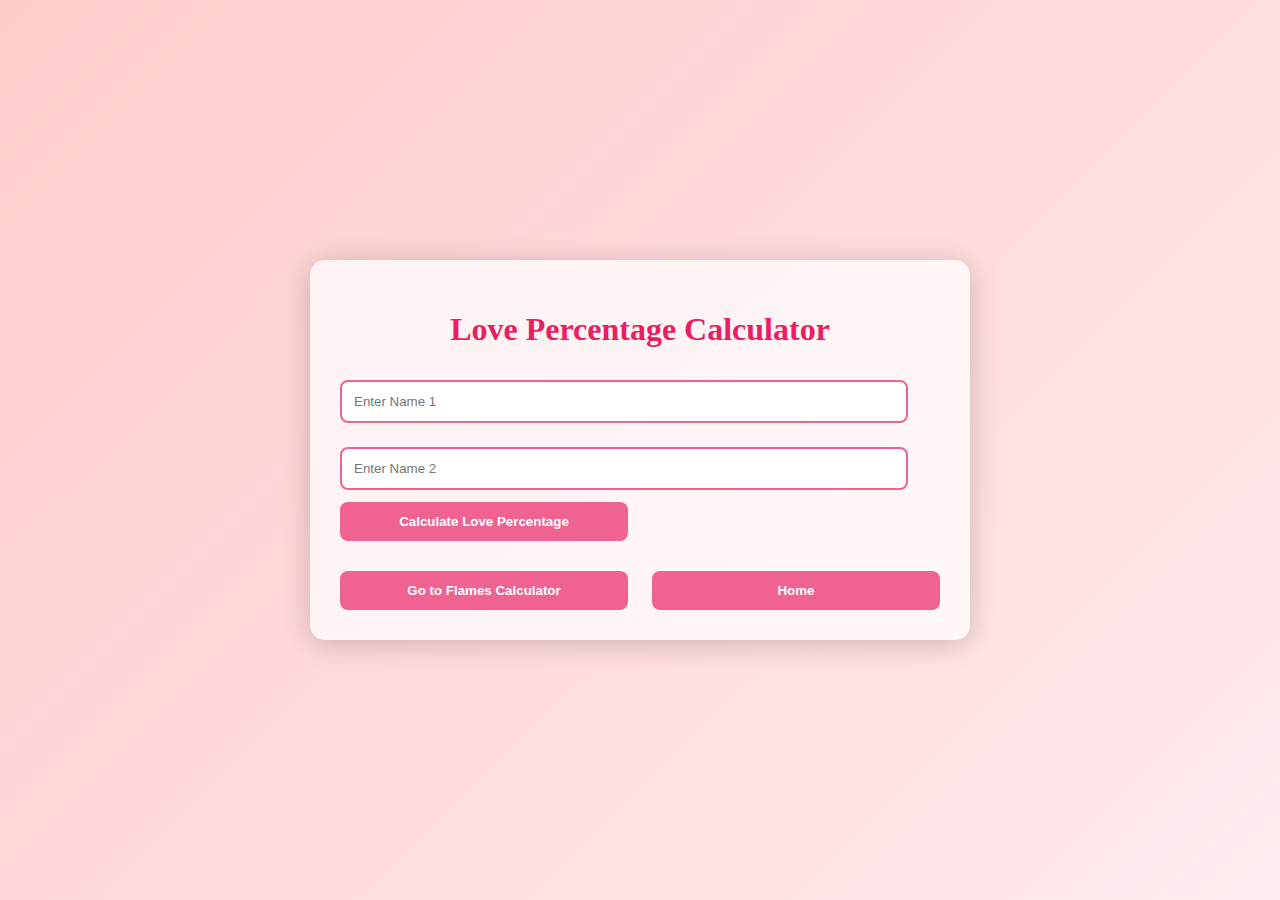
==== love_calculator.html @ 44ff497a "first commit" ====
<!DOCTYPE html>
<html lang="en">
<head>
    <meta charset="UTF-8">
    <meta name="viewport" content="width=device-width, initial-scale=1.0">
    <title>Love Percentage Calculator</title>
    <link rel="stylesheet" href="./style.css">
</head>
<body>
    <div class="container">
        <h1>Love Percentage Calculator</h1>
        <form id="loveForm">
            <input type="text" id="name1" placeholder="Enter Name 1" required>
            <input type="text" id="name2" placeholder="Enter Name 2" required>
            <button type="submit">Calculate Love Percentage</button>
        </form>
        <div id="loveResult" class="result"></div>
        <div class="nav-buttons">
            <button onclick="location.href='flames_calculator.html'">Go to Flames Calculator</button>
            <button onclick="location.href='index.html'">Home</button>
        </div>
    </div>
    <script src="./love_calculator.js"></script>
</body>
</html>
---- style.css ----
body {
    font-family: 'Georgia', serif; /* Changed font for a more romantic feel */
    background: linear-gradient(135deg, #ffcccb, #ffebee); /* Soft pink gradient background */
    color: #333;
    margin: 0;
    padding: 0;
    display: flex; /* Use flexbox for centering */
    align-items: center; /* Center vertically */
    justify-content: center; /* Center horizontally */
    height: 100vh; /* Full viewport height */
}

.container {
    max-width: 600px;
    margin: 20px auto; /* Center the container */
    padding: 30px; /* Increased padding for a spacious feel */
    background: rgba(255, 255, 255, 0.7); /* Slightly more transparent */
    border-radius: 15px; /* Rounded corners */
    box-shadow: 0 4px 30px rgba(0, 0, 0, 0.2);
    animation: slideIn 0.5s ease-out; /* Slide in animation */
    position: relative; /* Enable positioning for reflection */
    overflow: hidden; /* Hide overflow for reflection */
}

/* Add the mirror effect */
.container::after {
    content: ""; /* Empty content for the reflection */
    position: absolute; /* Position it absolutely within the container */
    bottom: -50%; /* Position it below the bottom of the container */
    left: 0; /* Align to the left */
    width: 100%; /* Full width */
    height: 50%; /* Half height for the reflection */
    background: rgba(255, 255, 255, 0.5); /* Slightly more transparent background for reflection */
    filter: blur(10px); /* Blur for a soft reflection effect */
    transform: scaleY(-1); /* Flip vertically */
    z-index: -1; /* Send behind the content */
    opacity: 0.5; /* Opacity for the reflection */
}

/* Optional: Add some transition effect to the container */
.container:hover {
    box-shadow: 0 8px 60px rgba(0, 0, 0, 0.3); /* Enhanced shadow on hover */
}


h1 {
    text-align: center;
    margin-bottom: 20px;
    color: #e91e63; /* Romantic pink color for headings */
    animation: fadeIn 1s, pulse 1.5s infinite; /* Fade in and pulse animations */
}

input {
    width: 90%;
    padding: 12px; /* Increased padding for a more comfortable input */
    margin: 12px 0; /* More spacing between inputs */
    border: 2px solid #f06292; /* Soft pink border */
    border-radius: 8px; /* More rounded corners */
    transition: border-color 0.3s, transform 0.2s; /* Add transform for subtle effect */
}

input:focus {
    border-color: #e91e63; /* Darker pink when focused */
    outline: none;
    transform: scale(1.02); /* Slightly enlarge on focus */
}

button {
    width: 48%;
    padding: 12px;
    background: #f06292; /* Soft pink background */
    color: white;
    border: none;
    border-radius: 8px; /* Rounded corners */
    cursor: pointer;
    transition: background 0.3s, transform 0.3s;
    font-weight: bold; /* Make button text bold */
}

button:hover {
    background: #e91e63; /* Darker pink on hover */
    transform: scale(1.05); /* Slightly enlarge on hover */
}

.nav-buttons {
    display: flex;
    justify-content: space-between;
    margin-top: 30px; /* More spacing above navigation buttons */
}

.result {
    text-align: center;
    margin: 30px 0;
    font-size: 28px; /* Slightly larger font for results */
    color: #d81b60; /* Romantic dark pink color for results */
    opacity: 0;
    transition: opacity 0.5s ease-in-out, transform 0.5s; /* Add transform for effect */
    transform: translateY(20px); /* Start slightly lower */
}

.result.show {
    opacity: 1; /* Fade in effect */
    transform: translateY(0); /* Move to original position */
}

@keyframes fadeIn {
    from { opacity: 0; }
    to { opacity: 1; }
}

@keyframes slideIn {
    from { transform: translateY(-20px); opacity: 0; }
    to { transform: translateY(0); opacity: 1; }
}

@keyframes pulse {
    0%, 100% {
        transform: scale(1);
    }
    50% {
        transform: scale(1.05);
    }
}
.gif-container {
    margin-top: 20px; /* Spacing above the GIF */
    text-align: center; /* Center the GIF */
}

.gif-container img {
    max-width: 100%; /* Responsive GIF */
    border-radius: 10px; /* Optional rounding */
}
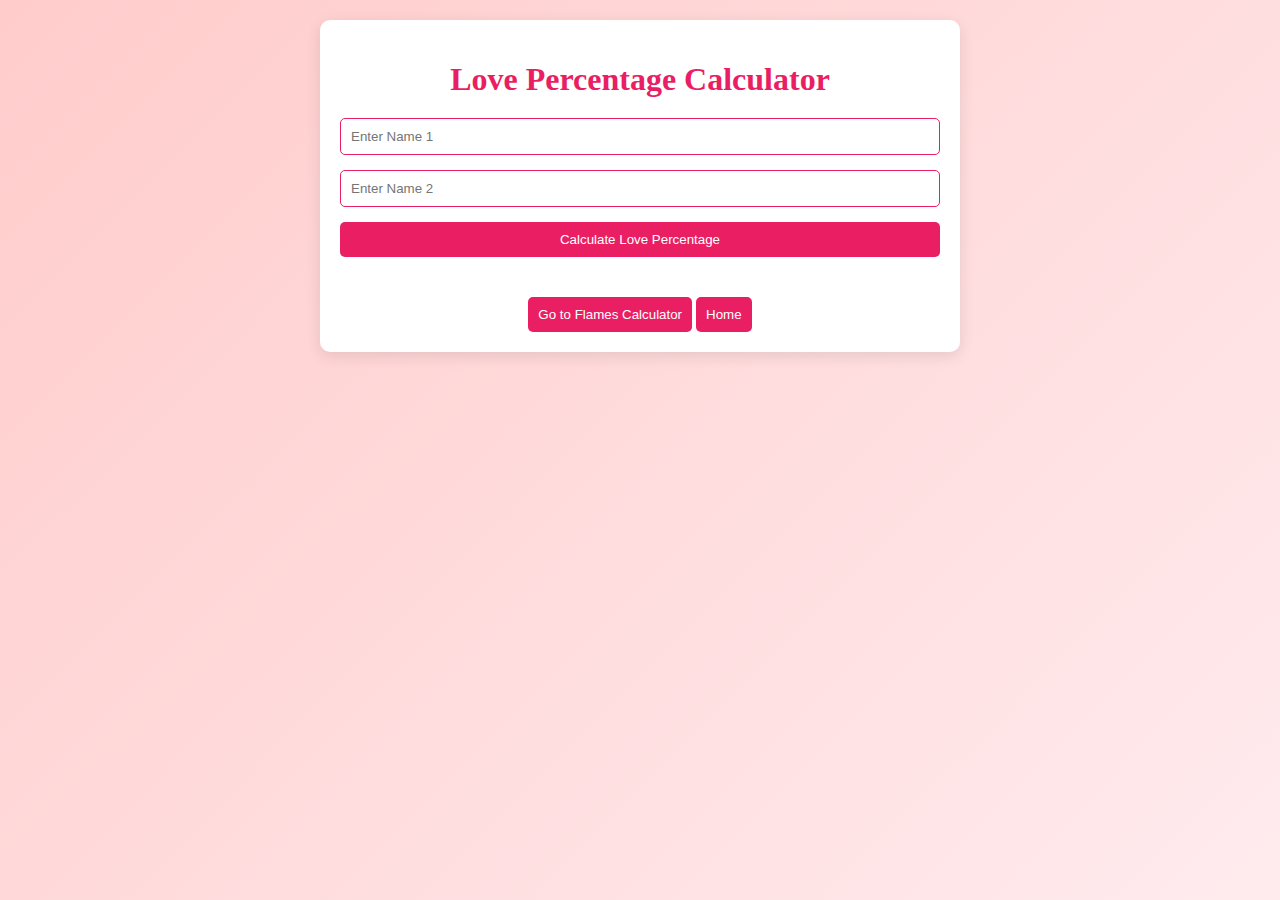
==== commit 339c0387: "Updated file to reflect new changes" ====
--- a/style.css
+++ b/style.css
@@ -1,133 +1,97 @@
 body {
-    font-family: 'Georgia', serif; /* Changed font for a more romantic feel */
-    background: linear-gradient(135deg, #ffcccb, #ffebee); /* Soft pink gradient background */
+    font-family: 'Georgia', serif;
+    background: linear-gradient(135deg, #ffcccb, #ffebee);
     color: #333;
     margin: 0;
     padding: 0;
-    display: flex; /* Use flexbox for centering */
-    align-items: center; /* Center vertically */
-    justify-content: center; /* Center horizontally */
-    height: 100vh; /* Full viewport height */
+    display: flex;
+    justify-content: center;
+    align-items: flex-start; /* Adjusted to allow content to overflow and scroll */
+    height: 100%; /* Ensure the body takes full height */
+    min-height: 100vh;
+    overflow-y: scroll; /* Enable scrolling on the Y-axis */
+    scrollbar-width: thick; /* Increase scrollbar width for Firefox */
+    scrollbar-color: #e91e63 #ffebee; /* Customize scrollbar colors */
 }
 
 .container {
+    text-align: center;
+    background: #fff;
+    border-radius: 10px;
+    padding: 20px;
+    box-shadow: 0 4px 15px rgba(0, 0, 0, 0.1);
+    width: 90%;
     max-width: 600px;
-    margin: 20px auto; /* Center the container */
-    padding: 30px; /* Increased padding for a spacious feel */
-    background: rgba(255, 255, 255, 0.7); /* Slightly more transparent */
-    border-radius: 15px; /* Rounded corners */
-    box-shadow: 0 4px 30px rgba(0, 0, 0, 0.2);
-    animation: slideIn 0.5s ease-out; /* Slide in animation */
-    position: relative; /* Enable positioning for reflection */
-    overflow: hidden; /* Hide overflow for reflection */
+    margin: 20px 0; /* Add margin to give space for scrolling */
 }
 
-/* Add the mirror effect */
-.container::after {
-    content: ""; /* Empty content for the reflection */
-    position: absolute; /* Position it absolutely within the container */
-    bottom: -50%; /* Position it below the bottom of the container */
-    left: 0; /* Align to the left */
-    width: 100%; /* Full width */
-    height: 50%; /* Half height for the reflection */
-    background: rgba(255, 255, 255, 0.5); /* Slightly more transparent background for reflection */
-    filter: blur(10px); /* Blur for a soft reflection effect */
-    transform: scaleY(-1); /* Flip vertically */
-    z-index: -1; /* Send behind the content */
-    opacity: 0.5; /* Opacity for the reflection */
+::-webkit-scrollbar {
+    width: 16px; /* Increase scrollbar width for Webkit browsers (Chrome, Edge, Safari) */
 }
 
-/* Optional: Add some transition effect to the container */
-.container:hover {
-    box-shadow: 0 8px 60px rgba(0, 0, 0, 0.3); /* Enhanced shadow on hover */
+::-webkit-scrollbar-track {
+    background: #ffebee; /* Track color */
+}
+
+::-webkit-scrollbar-thumb {
+    background-color: #e91e63; /* Scrollbar thumb color */
+    border-radius: 10px; /* Round the thumb */
+    border: 3px solid #ffebee; /* Add border to give a spaced look */
 }
 
 
 h1 {
-    text-align: center;
     margin-bottom: 20px;
-    color: #e91e63; /* Romantic pink color for headings */
-    animation: fadeIn 1s, pulse 1.5s infinite; /* Fade in and pulse animations */
+    color: #e91e63; /* Change color to match theme */
+}
+
+form {
+    display: flex;
+    flex-direction: column;
+    gap: 15px;
 }
 
 input {
-    width: 90%;
-    padding: 12px; /* Increased padding for a more comfortable input */
-    margin: 12px 0; /* More spacing between inputs */
-    border: 2px solid #f06292; /* Soft pink border */
-    border-radius: 8px; /* More rounded corners */
-    transition: border-color 0.3s, transform 0.2s; /* Add transform for subtle effect */
-}
-
-input:focus {
-    border-color: #e91e63; /* Darker pink when focused */
+    padding: 10px;
+    border: 1px solid #e91e63; /* Border color to match theme */
+    border-radius: 5px;
     outline: none;
-    transform: scale(1.02); /* Slightly enlarge on focus */
 }
 
 button {
-    width: 48%;
-    padding: 12px;
-    background: #f06292; /* Soft pink background */
+    padding: 10px;
+    background-color: #e91e63; /* Button color to match theme */
     color: white;
     border: none;
-    border-radius: 8px; /* Rounded corners */
+    border-radius: 5px;
     cursor: pointer;
-    transition: background 0.3s, transform 0.3s;
-    font-weight: bold; /* Make button text bold */
+    transition: background 0.3s ease;
 }
 
 button:hover {
-    background: #e91e63; /* Darker pink on hover */
-    transform: scale(1.05); /* Slightly enlarge on hover */
-}
-
-.nav-buttons {
-    display: flex;
-    justify-content: space-between;
-    margin-top: 30px; /* More spacing above navigation buttons */
+    background-color: #d81b60; /* Darker shade on hover */
 }
 
 .result {
-    text-align: center;
-    margin: 30px 0;
-    font-size: 28px; /* Slightly larger font for results */
-    color: #d81b60; /* Romantic dark pink color for results */
+    margin-top: 20px;
+    font-size: 20px;
+    font-weight: bold;
     opacity: 0;
-    transition: opacity 0.5s ease-in-out, transform 0.5s; /* Add transform for effect */
-    transform: translateY(20px); /* Start slightly lower */
+    transition: opacity 0.5s ease;
 }
 
 .result.show {
-    opacity: 1; /* Fade in effect */
-    transform: translateY(0); /* Move to original position */
+    opacity: 1; /* Fade-in effect */
 }
 
-@keyframes fadeIn {
-    from { opacity: 0; }
-    to { opacity: 1; }
+.gif-container {
+    margin-top: 8px;
+    margin-bottom: 30px;
+    height: 90px;  /* Adjust this value as needed */
+    width: 100%;    /* Adjust this value as needed */
 }
 
-@keyframes slideIn {
-    from { transform: translateY(-20px); opacity: 0; }
-    to { transform: translateY(0); opacity: 1; }
+
+.nav-buttons {
+    margin-top: 40px;
 }
-
-@keyframes pulse {
-    0%, 100% {
-        transform: scale(1);
-    }
-    50% {
-        transform: scale(1.05);
-    }
-}
-.gif-container {
-    margin-top: 20px; /* Spacing above the GIF */
-    text-align: center; /* Center the GIF */
-}
-
-.gif-container img {
-    max-width: 100%; /* Responsive GIF */
-    border-radius: 10px; /* Optional rounding */
-}
-
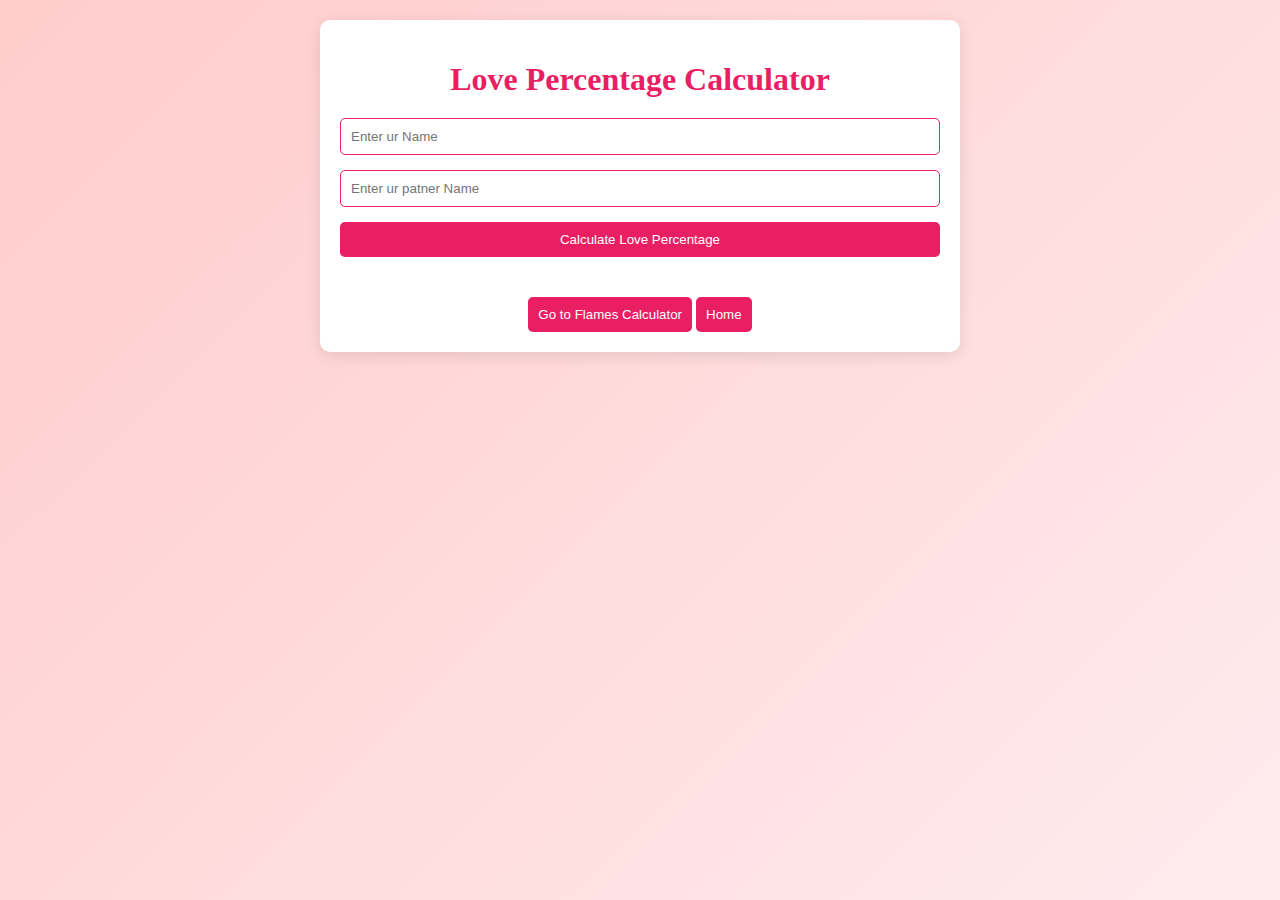
==== commit 0b152c9f: "change" ====
--- a/love_calculator.html
+++ b/love_calculator.html
@@ -10,8 +10,8 @@
     <div class="container">
         <h1>Love Percentage Calculator</h1>
         <form id="loveForm">
-            <input type="text" id="name1" placeholder="Enter Name 1" required>
-            <input type="text" id="name2" placeholder="Enter Name 2" required>
+            <input type="text" id="name1" placeholder="Enter ur Name" required>
+            <input type="text" id="name2" placeholder="Enter ur patner Name" required>
             <button type="submit">Calculate Love Percentage</button>
         </form>
         <div id="loveResult" class="result"></div>
--- a/style.css
+++ b/style.css
@@ -85,9 +85,9 @@
 }
 
 .gif-container {
-    margin-top: 8px;
-    margin-bottom: 30px;
-    height: 90px;  /* Adjust this value as needed */
+    margin-top: 20px;
+    margin-bottom: 20px;
+    height: 170px;  /* Adjust this value as needed */
     width: 100%;    /* Adjust this value as needed */
 }
 
